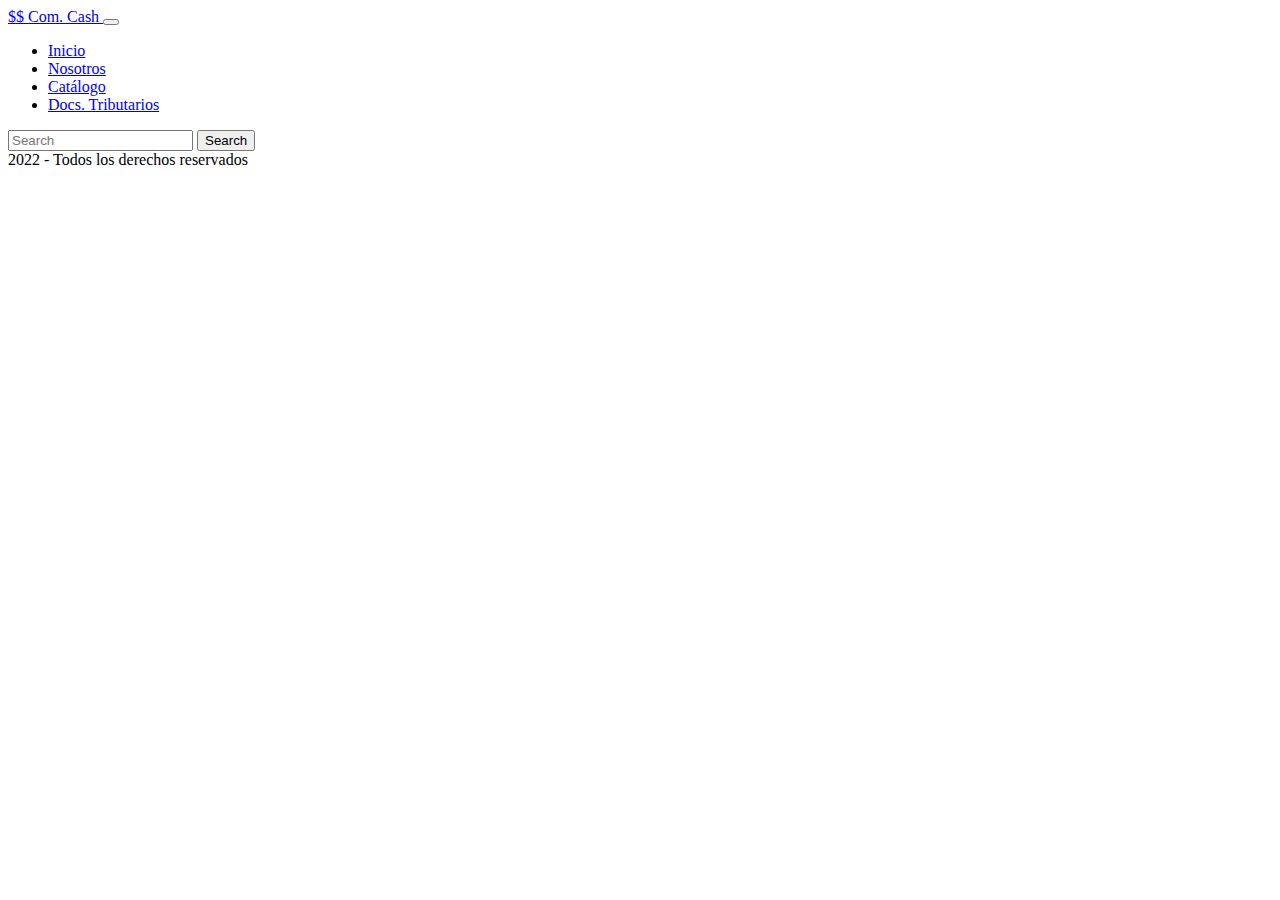
==== doctributarios.html @ 2f939118 "Enlaces del menú. Creamos footer. Agregamos carrusel de imgs y una vista de 3 productos en el Inicio" ====
<!doctype html>
<html lang="es">
  <head>
    <!-- Required meta tags -->
    <meta charset="utf-8" />
    <meta name="viewport" content="width=device-width, initial-scale=1" />

    <!-- Bootstrap CSS -->
    <link href="https://cdn.jsdelivr.net/npm/bootstrap@5.1.3/dist/css/bootstrap.min.css" rel="stylesheet" integrity="sha384-1BmE4kWBq78iYhFldvKuhfTAU6auU8tT94WrHftjDbrCEXSU1oBoqyl2QvZ6jIW3" crossorigin="anonymous" />
    <link href="css/estilo.css" rel="stylesheet" />

    <title>Comercializadora Cash</title>
  </head>
  <body>
    
    <div class="container">
        <header></header>

        <main>

        </main>

        <footer></footer>
    </div>


    
    
    <script src="https://cdn.jsdelivr.net/npm/bootstrap@5.1.3/dist/js/bootstrap.bundle.min.js" integrity="sha384-ka7Sk0Gln4gmtz2MlQnikT1wXgYsOg+OMhuP+IlRH9sENBO0LRn5q+8nbTov4+1p" crossorigin="anonymous"></script>
    <script src="https://code.jquery.com/jquery-3.6.0.min.js"></script>
    <script src="js/script.js"></script>

  </body>
</html>
---- css/estilo.css ----
div.productos img {
    max-height: 200px;
}

div.productos {
    margin-top: 20px;
}
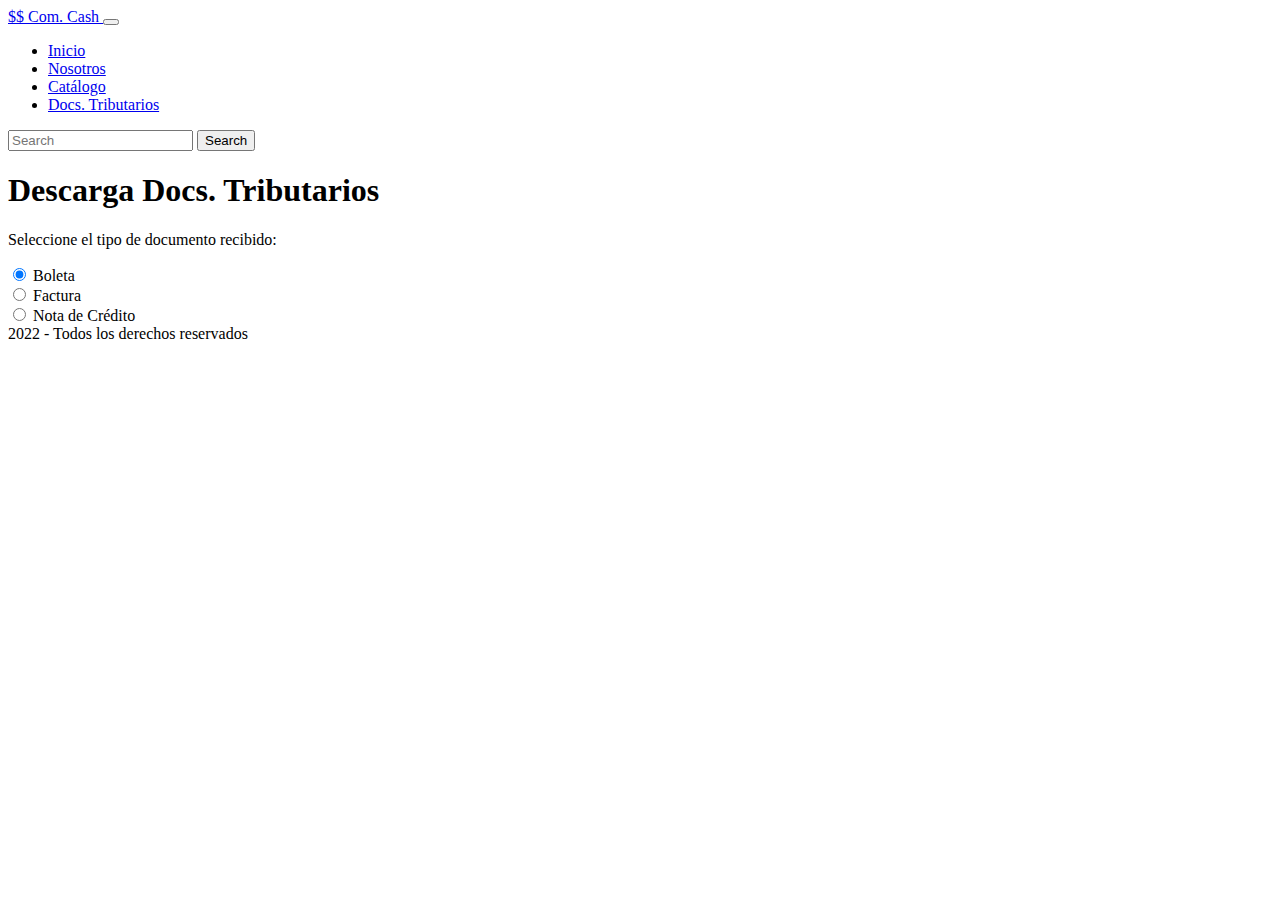
==== commit 78d45f94: "avances form descarga dom tributario" ====
--- a/doctributarios.html
+++ b/doctributarios.html
@@ -17,6 +17,31 @@
         <header></header>
 
         <main>
+          <h1>Descarga Docs. Tributarios</h1>
+
+          <form>
+            <p>Seleccione el tipo de documento recibido:</p>
+            <div class="form-check">
+              <input class="form-check-input" type="radio" name="tipodocumento" id="boleta" checked>
+              <label class="form-check-label" for="boleta">
+                Boleta
+              </label>
+            </div>
+            <div class="form-check">
+              <input class="form-check-input" type="radio" name="tipodocumento" id="factura">
+              <label class="form-check-label" for="factura">
+                Factura 
+              </label>
+            </div>
+            <div class="form-check">
+              <input class="form-check-input" type="radio" name="tipodocumento" id="notacredito">
+              <label class="form-check-label" for="notacredito">
+                Nota de Crédito  
+              </label>
+            </div>
+
+            
+          </form>
 
         </main>
 
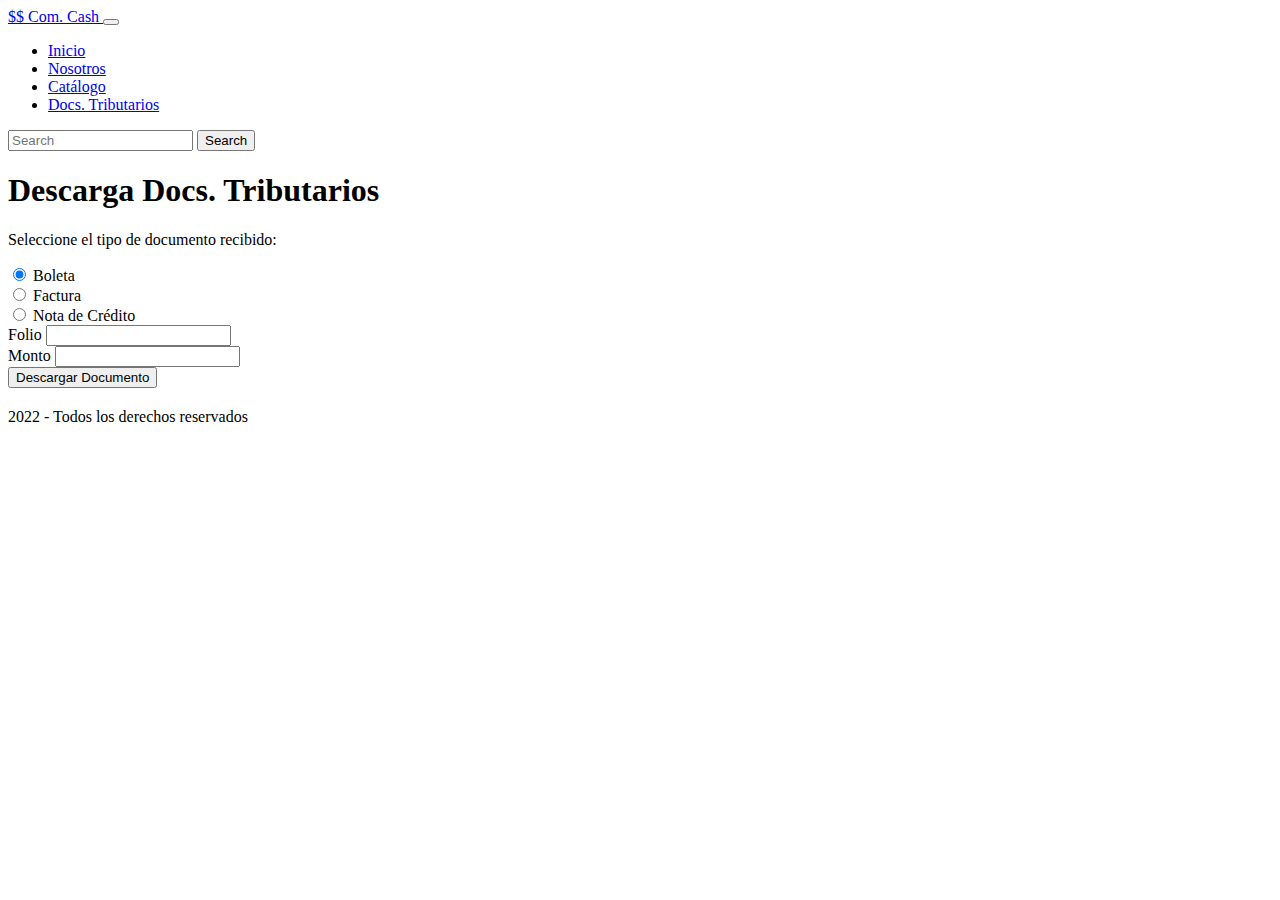
==== commit 75508c01: "Formulario terminado (HTML) descarga documento tributario." ====
--- a/doctributarios.html
+++ b/doctributarios.html
@@ -40,7 +40,17 @@
               </label>
             </div>
 
-            
+            <div class="mb-3">
+              <label for="folio" class="form-label">Folio</label>
+              <input type="number" class="form-control" id="folio" />
+            </div>
+
+            <div class="mb-3">
+              <label for="monto" class="form-label">Monto</label>
+              <input type="number" class="form-control" id="monto" />
+            </div>
+
+            <button type="submit" class="btn btn-primary">Descargar Documento</button>
           </form>
 
         </main>
--- a/css/estilo.css
+++ b/css/estilo.css
@@ -4,4 +4,8 @@
 
 div.productos {
     margin-top: 20px;
+}
+
+footer {
+    margin-top: 20px;
 }